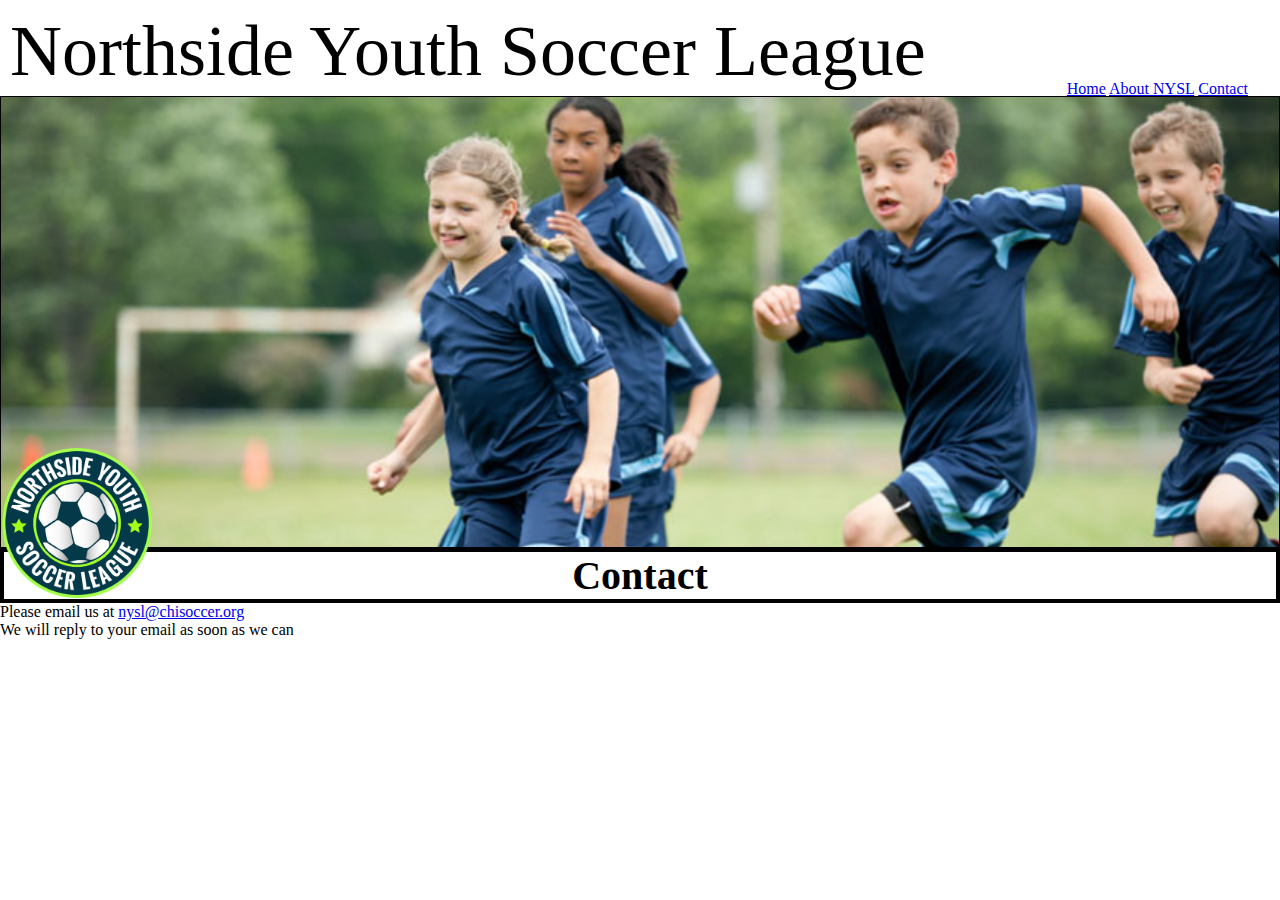
==== contact.html @ 71adddfb "TERCER COMMIT" ====
<!DOCTYPE html>
<html lang="es">
	<head>
		<title>NYSL</title>
		<meta charset="utf-8">
		<link rel="stylesheet" type="text/css" href="styles/nysl_2.css">
	</head>
	<body>
		<header>
			<div id="texto-encima">Northside Youth Soccer League</div>
		</header>
		<h1>Contact</h1>
		<img class="logo" alt="logo NYSL" src="img/logo.png">
		<nav>
			<p><a href="home.html">Home</a> <a href="about.html">About NYSL</a> <a href="contact.html">Contact</a></p>
		</nav>
		<div id="contacto">
			<p>Please email us at <a href="mailto:nysl@chisoccer.org">nysl@chisoccer.org</a></p>
			<p>We will reply to your email as soon as we can</p>
		</div>
	</body>
</html>
---- styles/nysl_2.css ----
#fechas{
	text-align: left;
	position: absolute;
	left: 15em;
	padding: 1em;
}
#fechas h2 , p {
	margin: 0;
	padding: 0;
}
 #texto-encima{
    position: absolute;
    top: 10px;
    left: 10px;
    margin-bottom: 0;
    font-size: 450%;
}
header{
	background-image: url("../img/img2.jpg");
	background-size: cover;
	padding: 25vh 0vw;
	background-position: 0vh 0vw;
	margin-top: 6em;
	border-color: black;
	border: 0.01em solid;
}
body{
	margin: 0;
}
h1{
	background-color: white;
	color: black;
	text-align: center;
	font-size: 40px;
	margin: 0;
	border-color: black;
	border: 0.1em solid;
}
nav{
	position: absolute;
	top: 5em;
	right: 2em;
}
.logo{
	position: absolute;
	top: 28em;
	right: 10%;
	left: 0.1em;
	height: 150px;
}
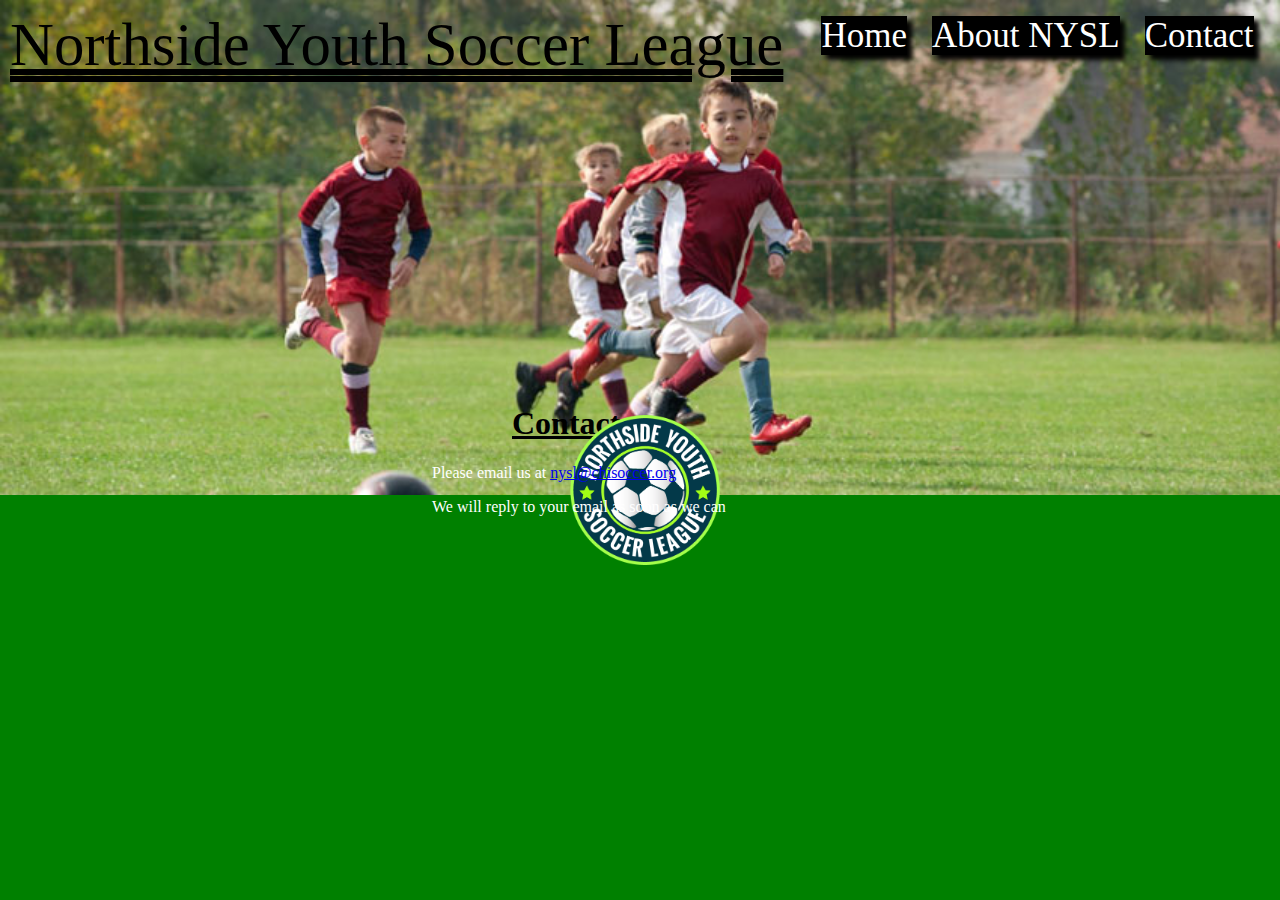
==== commit 932eb8dd: "CUARTO COMMIT" ====
--- a/contact.html
+++ b/contact.html
@@ -1,9 +1,10 @@
 <!DOCTYPE html>
-<html lang="es">
+<html lang="en">
 	<head>
 		<title>NYSL</title>
 		<meta charset="utf-8">
-		<link rel="stylesheet" type="text/css" href="styles/nysl_2.css">
+		<link rel="stylesheet" type="text/css" href="styles/nysl_3.css">
+		<link rel="icon" type="image/png" href="img/logo.png">
 	</head>
 	<body>
 		<header>
@@ -12,7 +13,7 @@
 		<h1>Contact</h1>
 		<img class="logo" alt="logo NYSL" src="img/logo.png">
 		<nav>
-			<p><a href="home.html">Home</a> <a href="about.html">About NYSL</a> <a href="contact.html">Contact</a></p>
+			<p><a href="index.html">Home</a> <a href="about.html">About NYSL</a> <a href="contact.html" class="actual">Contact</a></p>
 		</nav>
 		<div id="contacto">
 			<p>Please email us at <a href="mailto:nysl@chisoccer.org">nysl@chisoccer.org</a></p>
--- a/styles/nysl_3.css
+++ b/styles/nysl_3.css
@@ -0,0 +1,94 @@
+:root {
+	--logo-size: 150px;
+	--header-height: 55vh;
+	--h1-height: 2em;
+}
+header{
+	background-image: url("../img/img1.jpg");
+	background-size: cover;
+	min-height: var(--header-height);
+	min-width: 100%;
+}
+#texto-encima{
+    position: absolute;
+    top: 10px;
+    left: 10px;
+    font-size: 380%;
+ 	font-family: Calibri;
+ 	text-decoration: underline;
+ 	text-decoration-style: double;
+ }
+h1{
+	height: var(--h1-height);
+	position: absolute;
+	top: 12em;
+	left: 16em;
+	text-decoration: underline;
+}
+.logo{
+	position: absolute;
+	background-size: cover;
+	right: 35em;
+	height: var(--logo-size);
+	width: var(--logo-size);
+	top: calc( var(--header-height) - var(--logo-size)/2 - var(--h1-height)/6);
+}
+nav{
+	position: absolute;
+	top: 1em;
+	right: 1em;
+}
+nav a{
+	background-color: black;
+	font-size: 35px;
+	font-family: fantasy;
+	margin: 0.3em;
+	box-shadow: 5px 5px 5px 0px rgba(0,0,0,0.99);
+	color: white;
+	text-decoration: none;
+	display: inline;
+}
+nav a:hover{
+	background-color: gray;
+	cursor: pointer;
+}
+#fechas{
+	text-align: center;
+	position: absolute;
+	left: 25em;
+	padding: 1em;
+	top: 28em;
+}
+#fechas h2 , p {
+	margin: 0;
+	padding: 0;
+}
+#informacion{
+    text-align: center;
+    position: absolute;
+    display: inline-block;
+    top: 27em;
+    right: 3em;
+}
+#contacto{
+	text-align: left;
+    position: absolute;
+    display: inline-block;
+    left: 25em;
+    top: 27em;
+    margin-top: 2em;
+}
+h2{
+	margin-bottom: 0;
+	margin-top: 1.2em;
+}
+p{
+	margin-left: 2em;
+	margin-bottom: 1em;
+	color: white;
+}
+body{
+	margin: 0;
+	background-color: green;
+}
+
